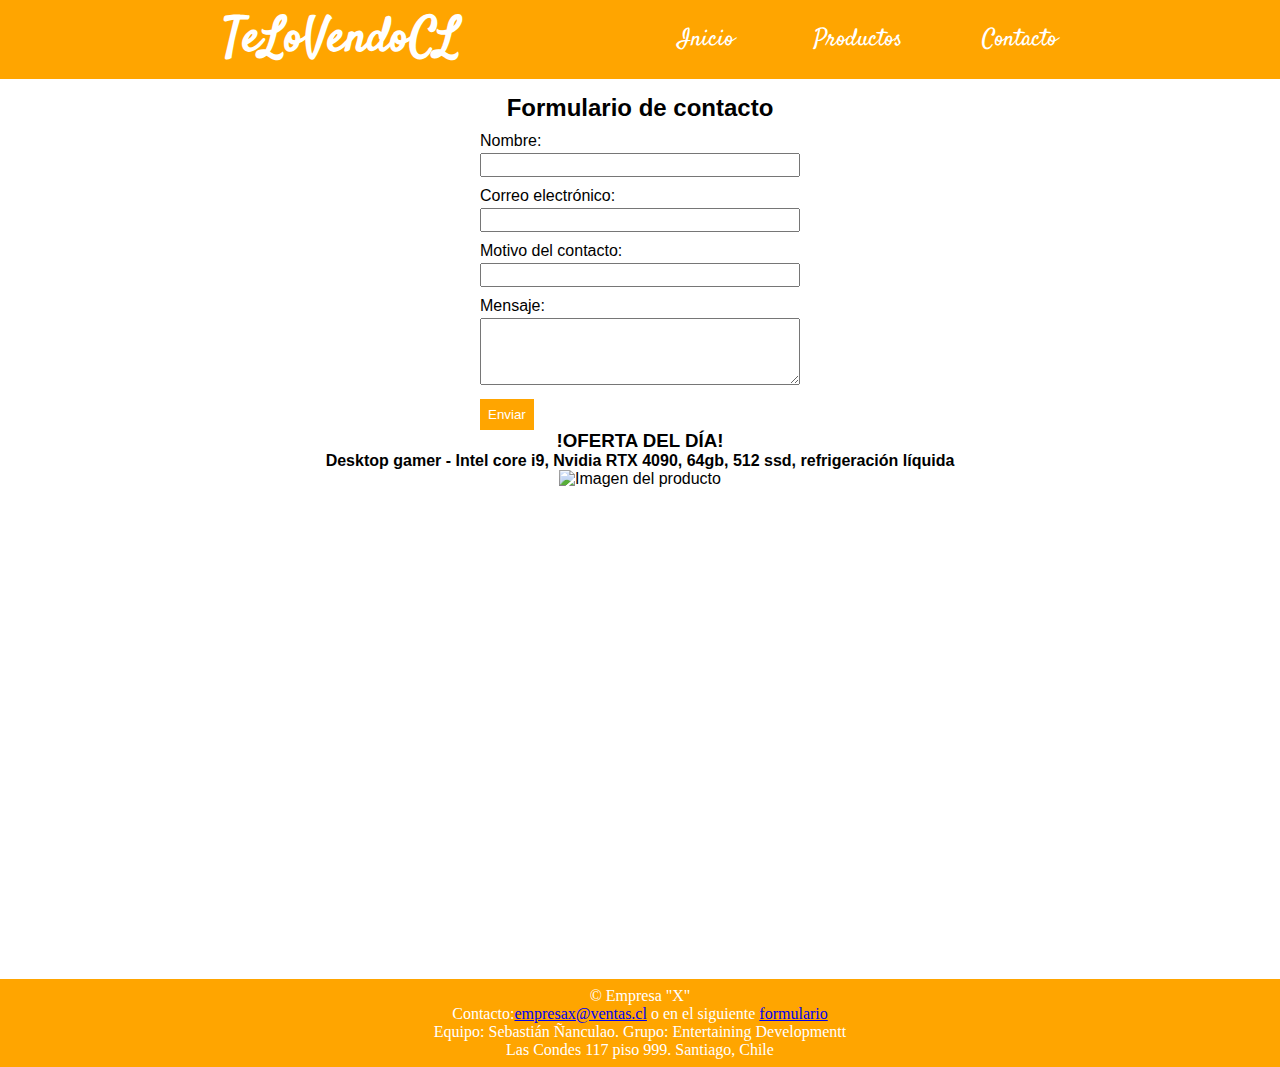
==== contacto.html @ 6a399205 "styles con css" ====
<!DOCTYPE html>
<html lang="es">
<head>
    <meta charset="UTF-8">
    <meta name="viewport" content="width=device-width, initial-scale=1.0">
    <link rel="stylesheet" type= "text/css" href="styles.css"></link>
        <!--Estilo de letra Satisfy-->
        <link rel="preconnect" href="https://fonts.googleapis.com">
        <link rel="preconnect" href="https://fonts.gstatic.com" crossorigin>
        <link href="https://fonts.googleapis.com/css2?family=Lobster&family=Satisfy&display=swap" rel="stylesheet">
    <!--Importar CDN con iconos de bootstrap-->
    <link rel="stylesheet" href="https://cdn.jsdelivr.net/npm/bootstrap-icons@1.11.3/font/bootstrap-icons.min.css">
    <title>TeLoVendo</title>

</head>
<body class="site">
<header>
    <h1><a href="index.html">TeLoVendoCL</a></h1>
    <!--Menu de hamburguesa-->
    <button id="abrir" class="list-button">
        <i class="bi bi-list"></i>
    </button>
    <nav class="nav" id="nav">
        <!--Se ingresa la X para cerrar-->
        <button id="cerrar" class="close-list" >
            <i class="bi bi-x-square"></i>
        </button>
        <ul class="list">
            <li><a href="index.html">Inicio</a></li>
            <li><a href="#">Productos</a></li>
            <li><a href="contacto.html">Contacto</a></li>
        </ul>
    </nav>
</header>
        <!--hr sirve para poner una linea que separa las secciones-->
        <main class="contentForm">
            <section class="info_empresa">
                <h2>Formulario de contacto</h2>
                <form id="contact">
                    <div class="item">
                        <label for="name">Nombre: </label>
                        <input type="text" id="name" name="name" required>
                    </div>
                    <div class="item">
                        <label for="email">Correo electrónico: </label>
                        <input type="email" id="email" name="email" required>
                    </div>
                    <div class="item">
                        <label for="motivation">Motivo del contacto: </label>
                        <input type="text" id="motivation" name="motivation" required>
                    </div>
                    <div class="item">
                        <label for="message">Mensaje: </label>
                        <textarea name="message" id="message" rows="4"></textarea>
                    </div>
                    <button class="send" type="submit">Enviar</button>
                </form>
            </section>
            <section class="daily_offer">
                <h3>!OFERTA DEL DÍA!</h3>
                <h4>Desktop gamer - Intel core i9, Nvidia RTX 4090, 64gb, 512 ssd, refrigeración líquida</h4>
                <img class="product_offer"" src="https://cdnx.jumpseller.com/compuelite/image/43786947/thumb/610/610?1705599369" href="#" alt="Imagen del producto"></img>

            </section>
        </main>
        <footer class = "pie_pagina">
            <p class="rights">&copy; Empresa "X"</p>
            <p class="correo">Contacto:<a href="#">empresax@ventas.cl</a> o en el siguiente <a href="contacto.html">formulario</a></p>
            <p>Equipo: Sebastián Ñanculao. Grupo: Entertaining Developmentt</p>
            <p>Las Condes 117 piso 999. Santiago, Chile</p>
        </footer>

        <script src="responsive.js"></script>
</body>
</html>
---- styles.css ----
* {
    margin: 0;
    padding: 0;
    /*border box- para que la caja no se desborde si se asigna padding o margin. Esto quiere decir
    que el padding y margin con valores no se comparten con otras secciones*/
    box-sizing: border-box;
}
/*Configuro el header con el nav para que se ven mas "decentes"*/
header {
    display: flex; /*Aplica flex direction row por defecto --> uno al lado del otro*/
    background-color: orange;
    padding: 0.3125rem;
    /*Ajustar el texto al ancho del header*/
    align-items: center; /*centra los objetos al alto del header*/
    justify-content: space-evenly; /*espacio entre los elementos de padres e hijos
    este comando es el que sirve para ajustar la posicion de los elementos superiores*/
    position: relative;
    /*Position absolute: El elemento busca la posicion relativa de elementos superiores*/
    /*Position relative: posicion fija de elementos y puede contener position absolutes*/
    z-index: 3; /*para que queden un objeto sobre otro*/
}
h1 a {
    text-decoration: none;
    color: white; 
    font-family: Satisfy;
    font-size: 3rem;
}
nav ul {
    list-style: none;
    gap: 5rem; /*en flexbox hace separacion entre hijos*/   
}
.list {
    display: flex;
}
.list li a {
    text-decoration: none;
    color: white;
    font-size: 1.5rem;
    font-family: Satisfy;
}
/*Ocultar los botones. Para esto se usa display none -->oculto
para mostrarlos en dispositivos usar display block*/
.list-button,
.close-list {
    border: none;
    display:none;
}
.list-button {
    background-color: orange;
    cursor: pointer;
    color: white;

}
.close-list {
    background-color: rgb(255, 181, 42);
    cursor: pointer;
    color: white;
}
/*Comienza la edicion de el main*/
main {
    padding: 0.3125rem 0.625rem;
    font-family: Arial, Helvetica, sans-serif;
    display: flex;
    flex-direction: column;
    min-height: 100vh;
}
h2 {
    padding-top: 0.625rem;
    padding-bottom: 0.625rem;
    text-align: center;
}
#parrafo2 {
    padding-bottom: 1rem;
}
.daily_offer {
    font-family: Arial, Helvetica, sans-serif;
    align-items: center;
    text-align: center;
}
/*IMAGEN RESPONSIVE: width:100% --> toma el 100% del body (su padre) y height: auto con su altura
ajustandose automaticamente dependiendo del tamaño de pantalla*/
img {
    width: 100%;
    height: auto;
}
/*Pie de pagina*/
footer {
    background-color: orange;
    color:rgb(255, 255, 255);
    padding: 0.5rem 0.5rem;
    width: 100%;
    text-align: center;
}
.contentForm {
    align-items: center;
}
.contenido-sitio {
    flex: 1;
}

/*FORMULARIO*/
.contact {
    padding: 1.5rem;
    margin: 0 auto;
}
.item {
    margin-bottom: 0.625rem;
}
.item label {
    display: block;
    margin-bottom: 0.2rem;
}
.item input, .item textarea {
    padding: 0.15rem;
    width: 20rem;
    box-sizing: border-box;
}
.send {
    border: none;
    background-color: orange;
    padding:0.5rem 0.5rem;
    color: white;
    border: none;
    cursor: pointer;
}
button:hover {
    background-color: rgb(232, 120, 16);
}
.product_offer {
    width: 30rem;
    height: 30rem;
}
/*RESPONSIVE*/
@media screen and (max-width: 1200px) {
    .close-list,
    .list-button {
        display: block;
        font-size: 2rem;
        color: white;
    }
    .nav {
        opacity: 0; /*opacidad 0*/
        /*Estilos del nav*/
        visibility: hidden;
        width: 30%; /*ancho usado máximo*/ 
        /*visibility: hidden;¨*/ /*desaparecen las opciones del nav al llegar a 1000px
        Se usa este comando solo para ocultar las opciones pero no eliminarlas, por eso
        no se usa display none*/
        background-color: rgb(255, 181, 42);
        position: fixed; /*posicion fija, la ventana sigue a todos lados*/
        padding: 1rem;
        /*Cuando se usan comandos position se pueden usar top right y bottom*/
        top: 0;  /*hace que el menu se ajuste y arriba del nav no falte ni sobre espacio*/
        right: 0; /*ajusta el nav a la derecha de la pagina*/
        bottom: 0; /*Alarga el menu de navegacion hasta el final de la pagina*/
        z-index: 10; /*al darle un numero mayor al z-index del header, este elemento nav siempre quedara
        sobre el header (se vera primero y tapara el fondo del header)*/
    }
    .nav.visible {
        opacity: 1; /*darle opacidad al nav y hacerlo visible con visibility*/
        visibility: visible;
    }
    .list {
        display: flex; /*Ordena elementos en row, horizontal*/
        margin-top: 2rem;;
        flex-direction: column; /*cambia la direccion de los idems de row a columna vertical*/
        align-items: flex-end; /*junta los items al final, por defecto es start, ak comienzo*/
    }

}
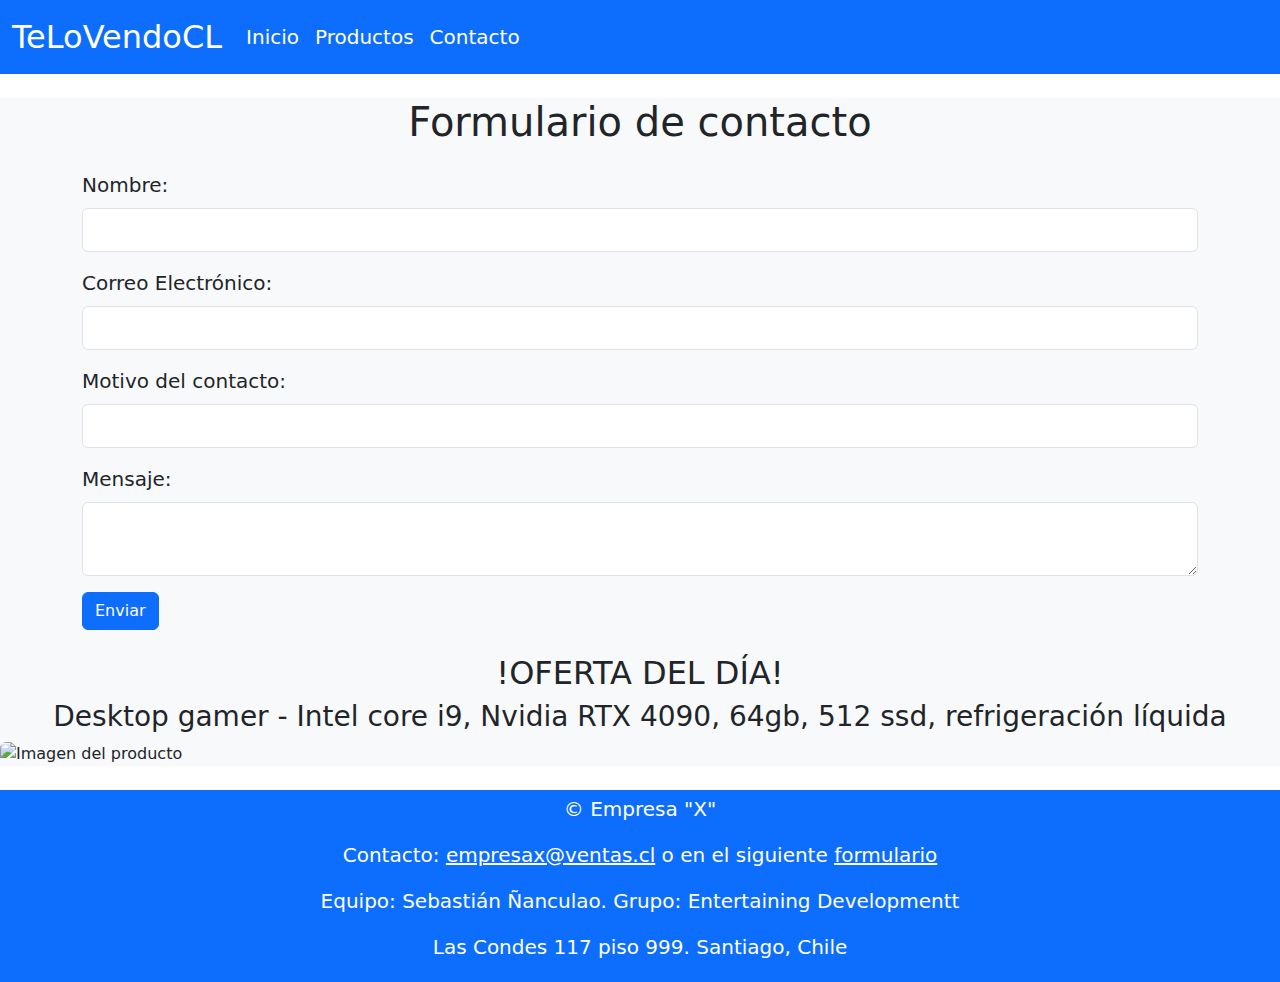
==== commit f720a8bc: "Usando cdn bootstrap y css footer" ====
--- a/contacto.html
+++ b/contacto.html
@@ -1,75 +1,86 @@
-<!DOCTYPE html>
-<html lang="es">
-<head>
-    <meta charset="UTF-8">
-    <meta name="viewport" content="width=device-width, initial-scale=1.0">
-    <link rel="stylesheet" type= "text/css" href="styles.css"></link>
-        <!--Estilo de letra Satisfy-->
-        <link rel="preconnect" href="https://fonts.googleapis.com">
-        <link rel="preconnect" href="https://fonts.gstatic.com" crossorigin>
-        <link href="https://fonts.googleapis.com/css2?family=Lobster&family=Satisfy&display=swap" rel="stylesheet">
-    <!--Importar CDN con iconos de bootstrap-->
-    <link rel="stylesheet" href="https://cdn.jsdelivr.net/npm/bootstrap-icons@1.11.3/font/bootstrap-icons.min.css">
+<!doctype html>
+<html lang="en">
+  <head>
+    <meta charset="utf-8">
+    <meta name="viewport" content="width=device-width, initial-scale=1">
+    <link href="https://cdn.jsdelivr.net/npm/bootstrap@5.3.3/dist/css/bootstrap.min.css" rel="stylesheet" integrity="sha384-QWTKZyjpPEjISv5WaRU9OFeRpok6YctnYmDr5pNlyT2bRjXh0JMhjY6hW+ALEwIH" crossorigin="anonymous">
+    <link rel="stylesheet" href="style.css">
     <title>TeLoVendo</title>
+  </head>
+  <body class="site">
+    <header>
+        <nav class="navbar navbar-expand-lg bg-primary fs-5" data-bs-theme="dark">
+            <div class="container-fluid">
+              <a class="navbar-brand fs-2" href="index.html">TeLoVendoCL</a>
+              <button class="navbar-toggler" type="button" data-bs-toggle="collapse" data-bs-target="#navbarSupportedContent" aria-controls="navbarSupportedContent" aria-expanded="false" aria-label="Toggle navigation">
+                <span class="navbar-toggler-icon"></span>
+              </button>
+              <div class="collapse navbar-collapse" id="navbarSupportedContent">
+                <ul class="navbar-nav me-auto mb-2 mb-lg-0">
+                  <li class="nav-item">
+                    <a class="nav-link active" aria-current="page" href="index.html">Inicio</a>
+                  </li>
+                  <li class="nav-item">
+                    <a class="nav-link active" href="#">Productos</a>
+                  </li>
+                  <li class="nav-item">
+                    <a class="nav-link active" href="contacto.html">Contacto</a>
+                  </li>
+                </ul>
+              </div>
+            </div>
+          </nav>        
+    </header>
+    <main class="site-content bg-light">
+      <section class="site-content container">
+        <h1 class="text-center mt-4 mb-4">Formulario de contacto</h1>
+  
+        <form id="contactForm" class="miFormulario">
+  
+          <div class="mb-3 fs-5">
+            <label for="nombre" class="form-label">Nombre: </label>
+            <input type="text"  class="form-control fs-5" id="nombre" />
+  
+            <div id="errorNombre" class="invalid-feedback"></div>
+          </div>
+  
+          <div class="mb-3 fs-5">
+            <label for="email" class="form-label">Correo Electrónico: </label>
+            <input type="email"  class="form-control fs-5" id="email" />
+  
+            <div id="errorEmail" class="invalid-feedback"></div>
+          </div>
+  
+          <div class="mb-3 fs-5">
+            <label for="mensaje" class="form-label">Motivo del contacto: </label>
+            <input type="text"  class="form-control fs-5" id="motivo" />
+            
+            <div id="errorMotivo" class="invalid-feedback"></div>
+          </div>
 
-</head>
-<body class="site">
-<header>
-    <h1><a href="index.html">TeLoVendoCL</a></h1>
-    <!--Menu de hamburguesa-->
-    <button id="abrir" class="list-button">
-        <i class="bi bi-list"></i>
-    </button>
-    <nav class="nav" id="nav">
-        <!--Se ingresa la X para cerrar-->
-        <button id="cerrar" class="close-list" >
-            <i class="bi bi-x-square"></i>
-        </button>
-        <ul class="list">
-            <li><a href="index.html">Inicio</a></li>
-            <li><a href="#">Productos</a></li>
-            <li><a href="contacto.html">Contacto</a></li>
-        </ul>
-    </nav>
-</header>
-        <!--hr sirve para poner una linea que separa las secciones-->
-        <main class="contentForm">
-            <section class="info_empresa">
-                <h2>Formulario de contacto</h2>
-                <form id="contact">
-                    <div class="item">
-                        <label for="name">Nombre: </label>
-                        <input type="text" id="name" name="name" required>
-                    </div>
-                    <div class="item">
-                        <label for="email">Correo electrónico: </label>
-                        <input type="email" id="email" name="email" required>
-                    </div>
-                    <div class="item">
-                        <label for="motivation">Motivo del contacto: </label>
-                        <input type="text" id="motivation" name="motivation" required>
-                    </div>
-                    <div class="item">
-                        <label for="message">Mensaje: </label>
-                        <textarea name="message" id="message" rows="4"></textarea>
-                    </div>
-                    <button class="send" type="submit">Enviar</button>
-                </form>
-            </section>
-            <section class="daily_offer">
-                <h3>!OFERTA DEL DÍA!</h3>
-                <h4>Desktop gamer - Intel core i9, Nvidia RTX 4090, 64gb, 512 ssd, refrigeración líquida</h4>
-                <img class="product_offer"" src="https://cdnx.jumpseller.com/compuelite/image/43786947/thumb/610/610?1705599369" href="#" alt="Imagen del producto"></img>
-
-            </section>
-        </main>
-        <footer class = "pie_pagina">
-            <p class="rights">&copy; Empresa "X"</p>
-            <p class="correo">Contacto:<a href="#">empresax@ventas.cl</a> o en el siguiente <a href="contacto.html">formulario</a></p>
-            <p>Equipo: Sebastián Ñanculao. Grupo: Entertaining Developmentt</p>
-            <p>Las Condes 117 piso 999. Santiago, Chile</p>
-        </footer>
-
-        <script src="responsive.js"></script>
-</body>
+          <div class="mb-3 fs-5" >
+            <label for="mensaje" class="form-label">Mensaje: </label>
+            <textarea class="form-control fs-5" id="mensaje"></textarea>
+            
+            <div id="errorArea" class="invalid-feedback"></div>
+          </div>
+  
+          <button type="submit" class="btn btn-primary">Enviar</button>
+        </form>
+  
+       </section>
+      <section>
+        <h2 class="text-center mt-4">!OFERTA DEL DÍA!</h2>
+        <h3 class="text-center">Desktop gamer - Intel core i9, Nvidia RTX 4090, 64gb, 512 ssd, refrigeración líquida</h3>
+        <img class="rounded mx-auto d-block"" src="https://cdnx.jumpseller.com/compuelite/image/43786947/thumb/610/610?1705599369" href="#" alt="Imagen del producto"></img>
+      </section>
+    </main>
+    <footer class = "footer text-center mt-4 p-1 bg-primary text-white fs-5" data-bs-theme="dark">
+      <p class="rights">&copy; Empresa "X"</p>
+      <p class="correo">Contacto: <a class="text-white" href="#">empresax@ventas.cl</a> o en el siguiente <a class="text-white" href="contacto.html">formulario</a></p>
+      <p>Equipo: Sebastián Ñanculao. Grupo: Entertaining Developmentt</p>
+      <p>Las Condes 117 piso 999. Santiago, Chile</p>
+    </footer>
+    <script src="https://cdn.jsdelivr.net/npm/bootstrap@5.3.3/dist/js/bootstrap.bundle.min.js" integrity="sha384-YvpcrYf0tY3lHB60NNkmXc5s9fDVZLESaAA55NDzOxhy9GkcIdslK1eN7N6jIeHz" crossorigin="anonymous"></script>
+  </body>
 </html>